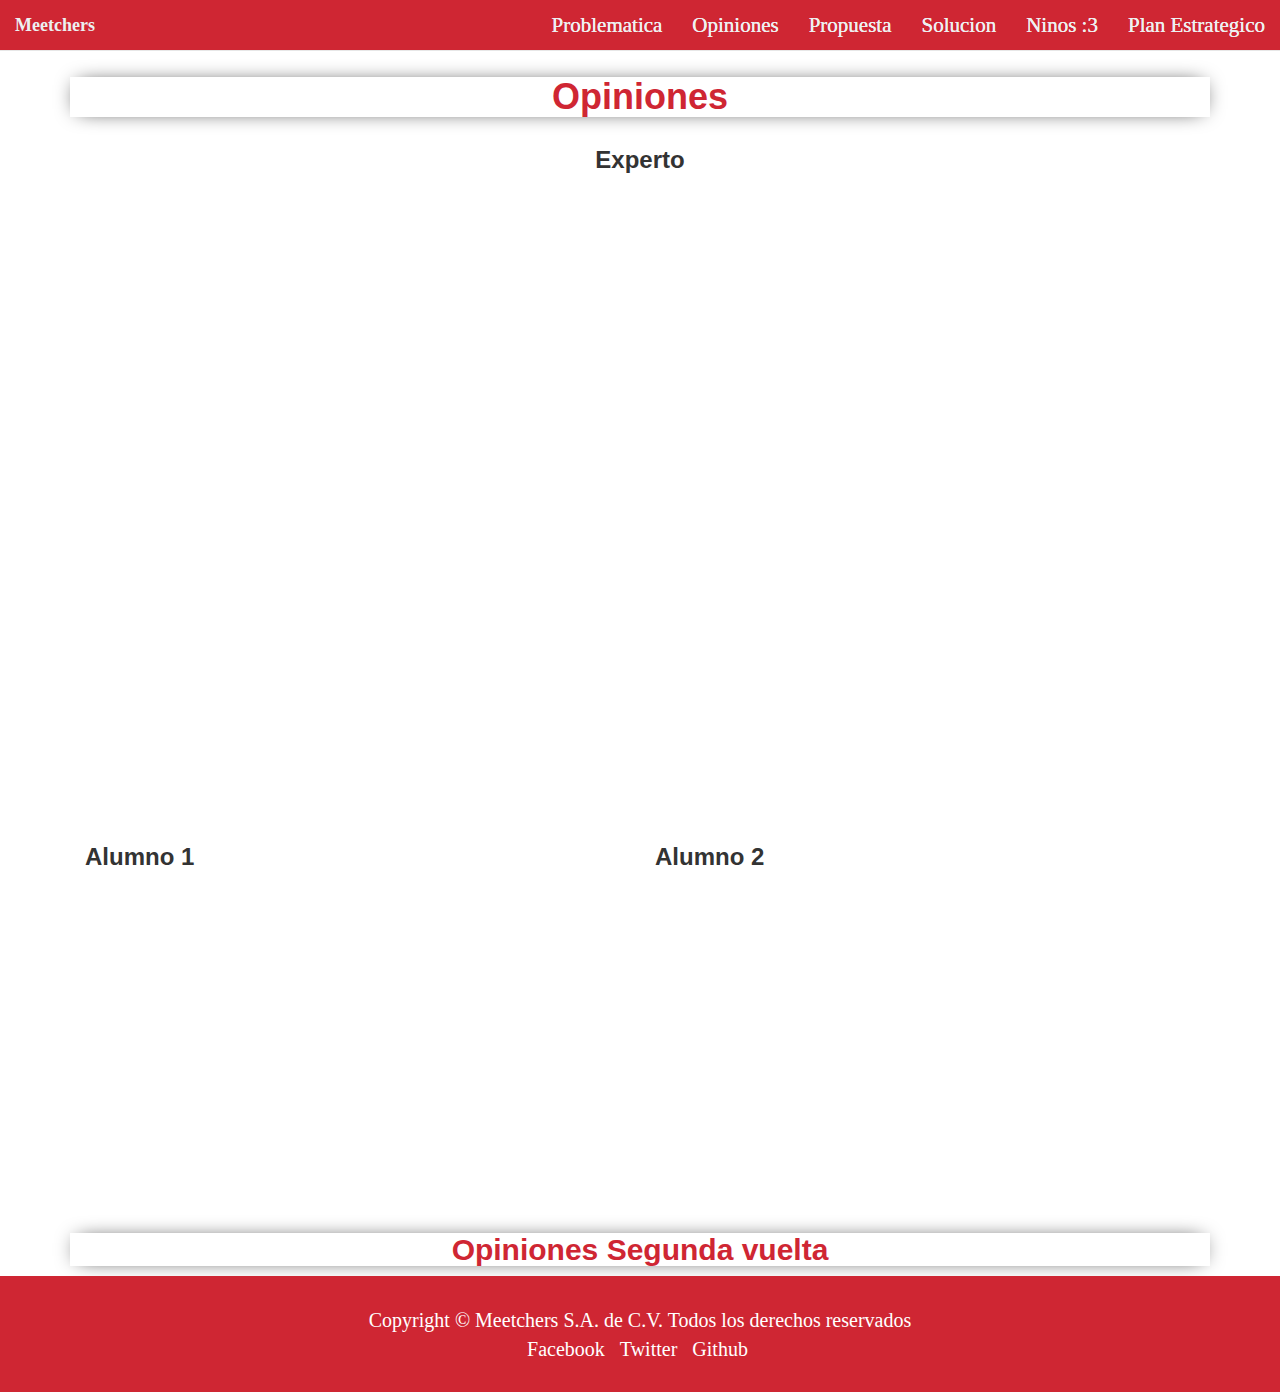
==== opiniones.html @ 62529a2a "Add files via upload" ====
<!DOCTYPE html>
<html lang="en">
<head>
	<meta charset="UTF-8">
	<meta name="viewport" content="width=device-width; inicial-scale=1.0">
	<title>Opiniones</title>
	<link rel="stylesheet" href="bootstrap.css">
	<link rel="stylesheet" href="tema.css">
</head>
<body>
	<!--Barra de Navegación bien shidori-->
	<nav class="navbar navbar-default navbar-fixed-top">
  		<div class="container-fluid" style="background-color:#cf2633">
    <!-- Brand and toggle get grouped for better mobile display -->
    		<div class="navbar-header">
      			<button type="button" class="navbar-toggle collapsed" data-toggle="collapse" data-target="#bs-example-navbar-collapse-1" aria-expanded="false">
        			<span class="sr-only">Toggle navigation</span>
        			<span class="icon-bar"></span>
        			<span class="icon-bar"></span>
        			<span class="icon-bar"></span>
      			</button>
      			<a class="navbar-brand" href="index.html"><font color="#ecf0f1"><strong>Meetchers</strong></font></a>
    		</div>

    <!-- Collect the nav links, forms, and other content for toggling -->
    		<div class="collapse navbar-collapse" id="bs-example-navbar-collapse-1">
      			<ul class="nav navbar-nav navbar-right">
        			<li class="close"><a href="problema.html"><font color="#ecf0f1">Problematica</font><span class="sr-only">(current)</span></a></li>
                    <li class="close"><a href="opiniones.html"><font color="#ecf0f1">Opiniones</font></a></li>
                    <li class="close"><a href="propuesta.html"><font color="#ecf0f1">Propuesta</font></a></li>
                    <li class="close"><a href="featured.html"><font color="#ecf0f1">Solucion</font></a></li>
                    <li class="close"><a href="ninos.html"><font color="#ecf0f1">Ninos :3</font></a></li>
                    <li class="close"><a href="plan.html"><font color="#ecf0f1">Plan Estrategico</font></a></li>
    			</ul>
    </div><!-- /.navbar-collapse -->
  </div><!-- /.container-fluid -->
</nav>
<br><br>
<div class="container" align="center">
	<h1 class="sombras"><font color="#cf2633">Opiniones</font></h1>
</div>
<div class="container" align="center">
	<h3><font>Experto</font></h3>
  	<div class="embed-responsive embed-responsive-16by9"><iframe width="auto" height="auto" src="https://www.youtube.com/embed/r8nozbXnNiY" frameborder="0" allowfullscreen></iframe></div>
</div>
<div class="container">
	<div class="col-lg-6 col-md-6 col-sm-12 col-xs-12">
		<h3><font>Alumno 1</font></h3>
		<div class="embed-responsive embed-responsive-16by9"><iframe width="auto" height="auto" src="https://www.youtube.com/embed/GRCpJNWmK08" frameborder="0" allowfullscreen></iframe></div>
	</div>
	<div class="col-lg-6 col-md-6 col-sm-12 col-xs-12">
		<h3><font>Alumno 2</font></h3>
		<div class="embed-responsive embed-responsive-16by9"><iframe width="560" height="315" src="https://www.youtube.com/embed/qSN4WmRjIXc" frameborder="0" allowfullscreen></iframe></div>
	</div>
</div><br>
<div class="container" align="center">
  <h2 class="sombras">
    <font color="#cf2633">
      Opiniones Segunda vuelta
    </font>
  </h2>
</div>

<!--Aqui va el final de la página-->
  <div class="container-row" style="background-color:#cf2633" align="center">
    <br>
    <p align="center" style="margin:0"><font color="white">Copyright &copy; Meetchers S.A. de C.V. Todos los derechos reservados</font></p>
    <ul class="list-inline">
      <li><a href="http://www.facebook.com"><font color="white">Facebook</font></a></li>
      <li><a href="http://www.twitter.com"><font color="white">Twitter</font></a></li>
            <li><a href="#"><font color="white">Github</font></a></li>
    </ul><br>
  </div>
	<script src="js.js"></script>
	<script src="jquery.js"></script>
	<script src="bootstrap.js"></script>
</body>
</html>
---- tema.css ----
/*!
 * Copyright 2013-2017 Start Bootstrap
 * Licensed under MIT (https://github.com/BlackrockDigital/startbootstrap/blob/gh-pages/LICENSE)
 */a,body{color:#333}.navbar-custom .nav li a,.navbar-custom .navbar-brand,h1,h2,h3,h4,h5,h6{font-weight:800}.caption,.intro-header .page-heading,.intro-header .site-heading,footer .copyright{text-align:center}body{font-family:Lora,'Times New Roman',serif;font-size:20px;-webkit-tap-highlight-color:#0085A1}.intro-header .page-heading .subheading,.intro-header .post-heading .subheading,.intro-header .site-heading .subheading,.navbar-custom,h1,h2,h3,h4,h5,h6{font-family:'Open Sans','Helvetica Neue',Helvetica,Arial,sans-serif}p{line-height:1.5;margin:30px 0}p a{text-decoration:underline}a:focus,a:hover{color:#0085A1}a img:focus,a img:hover{cursor:zoom-in}blockquote{color:#777;font-style:italic}hr.small{max-width:100px;margin:15px auto;border-width:4px;border-color:#fff}.navbar-custom{position:absolute;top:0;left:0;width:100%;z-index:3}.navbar-custom .navbar-header .navbar-toggle{color:#777;font-weight:800;text-transform:uppercase;font-size:12px}.navbar-custom .nav li a{text-transform:uppercase;font-size:12px;letter-spacing:1px}@media only screen and (min-width:768px){.navbar-custom{background:0 0;border-bottom:1px solid transparent}.navbar-custom .navbar-brand{color:#fff;padding:20px}.navbar-custom .navbar-brand:focus,.navbar-custom .navbar-brand:hover{color:rgba(255,255,255,.8)}.navbar-custom .nav li a{color:#fff;padding:20px}.navbar-custom .nav li a:focus,.navbar-custom .nav li a:hover{color:rgba(255,255,255,.8)}.navbar-custom .nav li ul.dropdown-menu a{color:#333}.navbar-custom .nav li ul.dropdown-menu a:focus,.navbar-custom .nav li ul.dropdown-menu a:hover{color:#0085A1}}@media only screen and (min-width:1170px){.navbar-custom{-webkit-transition:background-color .3s;-moz-transition:background-color .3s;transition:background-color .3s;-webkit-transform:translate3d(0,0,0);-moz-transform:translate3d(0,0,0);-ms-transform:translate3d(0,0,0);-o-transform:translate3d(0,0,0);transform:translate3d(0,0,0);-webkit-backface-visibility:hidden;backface-visibility:hidden}.navbar-custom.is-fixed{position:fixed;top:-61px;background-color:rgba(255,255,255,.9);border-bottom:1px solid #f2f2f2;-webkit-transition:-webkit-transform .3s;-moz-transition:-moz-transform .3s;transition:transform .3s}.navbar-custom.is-fixed .navbar-brand{color:#333}.navbar-custom.is-fixed .navbar-brand:focus,.navbar-custom.is-fixed .navbar-brand:hover{color:#0085A1}.navbar-custom.is-fixed .nav li a{color:#333}.navbar-custom.is-fixed .nav li a:focus,.navbar-custom.is-fixed .nav li a:hover{color:#0085A1}.navbar-custom.is-visible{-webkit-transform:translate3d(0,100%,0);-moz-transform:translate3d(0,100%,0);-ms-transform:translate3d(0,100%,0);-o-transform:translate3d(0,100%,0);transform:translate3d(0,100%,0)}}.intro-header{background:center center no-repeat;-webkit-background-size:cover;-moz-background-size:cover;background-size:cover;-o-background-size:cover;margin-bottom:50px}.intro-header .page-heading,.intro-header .post-heading,.intro-header .site-heading{padding:100px 0 50px;color:#fff}.intro-header .page-heading h1,.intro-header .site-heading h1{margin-top:0;font-size:50px}.intro-header .page-heading .subheading,.intro-header .site-heading .subheading{font-size:24px;line-height:1.1;display:block;font-weight:300;margin:10px 0 0}@media only screen and (min-width:768px){.intro-header .page-heading,.intro-header .post-heading,.intro-header .site-heading{padding:150px 0}.intro-header .page-heading h1,.intro-header .site-heading h1{font-size:80px}}.intro-header .post-heading h1{font-size:35px}.intro-header .post-heading .meta,.intro-header .post-heading .subheading{line-height:1.1;display:block}.intro-header .post-heading .subheading{font-size:24px;margin:10px 0 30px;font-weight:600}.intro-header .post-heading .meta{font-family:Lora,'Times New Roman',serif;font-style:italic;font-weight:300;font-size:20px}.intro-header .post-heading .meta a{color:#fff}@media only screen and (min-width:768px){.intro-header .post-heading h1{font-size:55px}.intro-header .post-heading .subheading{font-size:30px}}.post-preview>a{color:#333}.post-preview>a:focus,.post-preview>a:hover{text-decoration:none;color:#0085A1}.post-preview>a>.post-title{font-size:30px;margin-top:30px;margin-bottom:10px}.post-preview>a>.post-subtitle{margin:0 0 10px;font-weight:300}.post-preview>.post-meta{color:#777;font-size:18px;font-style:italic;margin-top:0}.post-preview>.post-meta>a{text-decoration:none;color:#333}.post-preview>.post-meta>a:focus,.post-preview>.post-meta>a:hover{color:#0085A1;text-decoration:underline}@media only screen and (min-width:768px){.post-preview>a>.post-title{font-size:36px}}.section-heading{font-size:36px;margin-top:60px;font-weight:700}.btn,.pager li>a,.pager li>span{font-family:'Open Sans','Helvetica Neue',Helvetica,Arial,sans-serif;text-transform:uppercase;font-weight:800;letter-spacing:1px}.caption{font-size:14px;padding:10px;font-style:italic;margin:0;display:block;border-bottom-right-radius:5px;border-bottom-left-radius:5px}footer{padding:50px 0 65px}footer .list-inline{margin:0;padding:0}footer .copyright{font-size:14px;margin-bottom:0}.floating-label-form-group{font-size:14px;position:relative;margin-bottom:0;padding-bottom:.5em;border-bottom:1px solid #eee}.floating-label-form-group input,.floating-label-form-group textarea{z-index:1;position:relative;padding-right:0;padding-left:0;border:none;border-radius:0;font-size:1.5em;background:0 0;box-shadow:none!important;resize:none}.floating-label-form-group label{display:block;z-index:0;position:relative;top:2em;margin:0;font-size:.85em;line-height:1.764705882em;vertical-align:middle;vertical-align:baseline;opacity:0;-webkit-transition:top .3s ease,opacity .3s ease;-moz-transition:top .3s ease,opacity .3s ease;-ms-transition:top .3s ease,opacity .3s ease;transition:top .3s ease,opacity .3s ease}.floating-label-form-group::not(:first-child){padding-left:14px;border-left:1px solid #eee}.floating-label-form-group-with-value label{top:0;opacity:1}.floating-label-form-group-with-focus label{color:#0085A1}form .row:first-child .floating-label-form-group{border-top:1px solid #eee}.btn{font-size:14px;border-radius:0;padding:15px 25px}.btn-lg{font-size:16px;padding:25px 35px}.btn-default:focus,.btn-default:hover{background-color:#0085A1;border:1px solid #0085A1;color:#fff}.pager{margin:20px 0 0}.pager li>a,.pager li>span{font-size:14px;padding:15px 25px;background-color:#fff;border-radius:0}.pager li>a:focus,.pager li>a:hover{color:#fff;background-color:#0085A1;border:1px solid #0085A1}.pager .disabled>a,.pager .disabled>a:focus,.pager .disabled>a:hover,.pager .disabled>span{color:#777;background-color:#333;cursor:not-allowed}::-moz-selection{color:#fff;text-shadow:none;background:#0085A1}::selection{color:#fff;text-shadow:none;background:#0085A1}img::selection{color:#fff;background:0 0}img::-moz-selection{color:#fff;background:0 0}
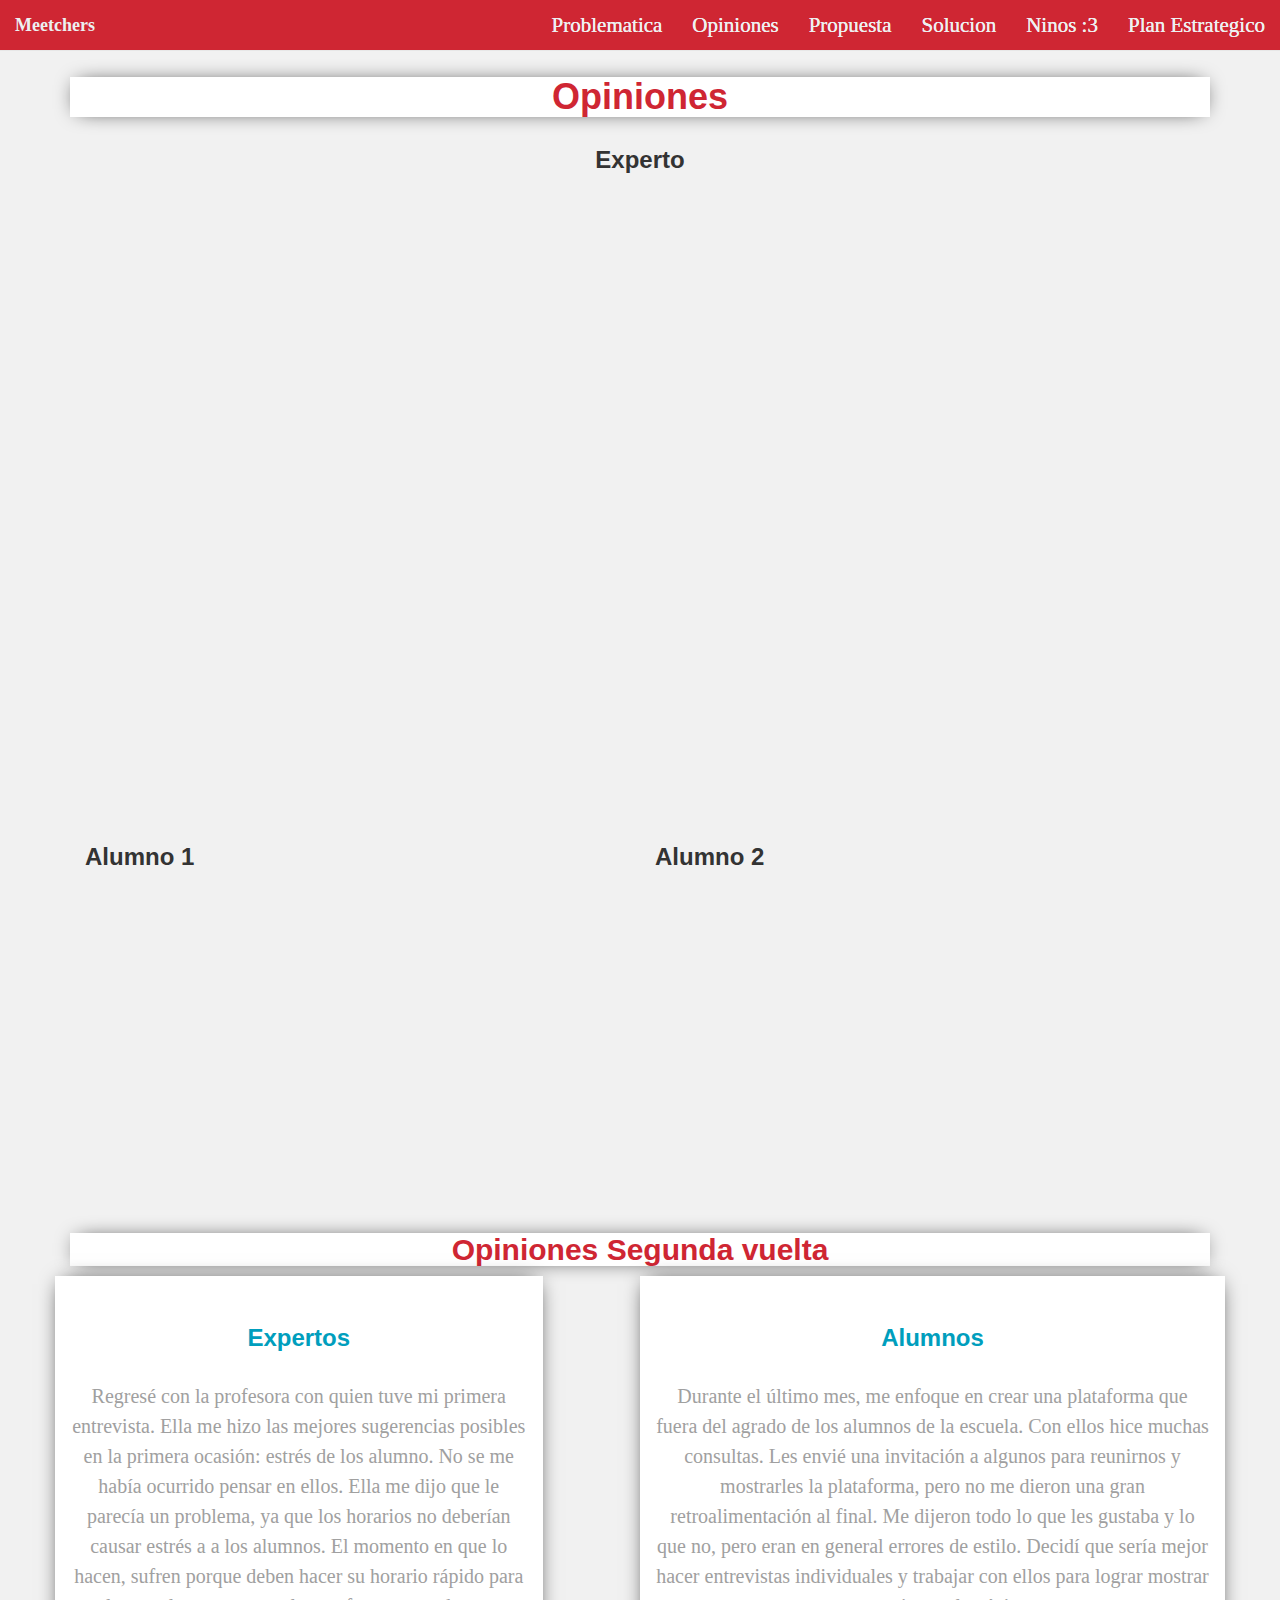
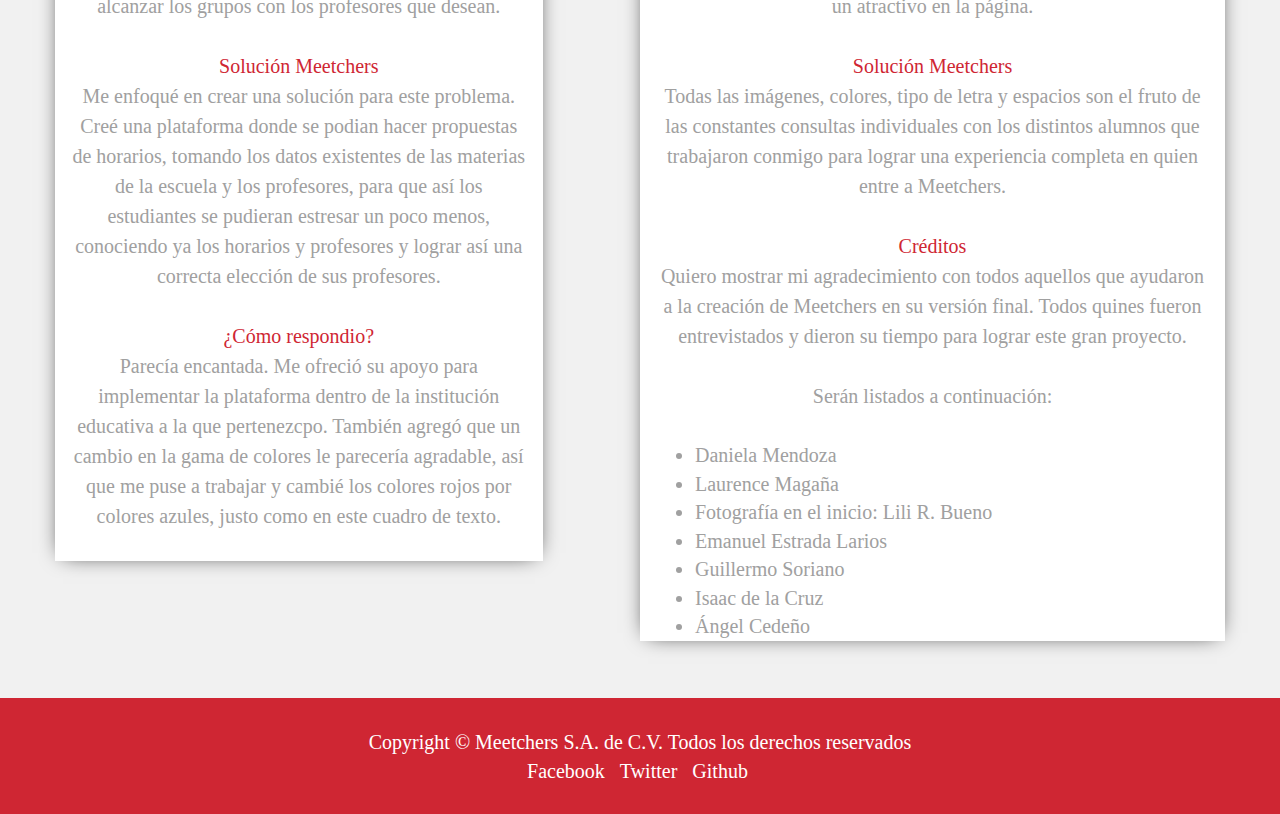
==== commit 13711641: "Update opiniones.html" ====
--- a/opiniones.html
+++ b/opiniones.html
@@ -7,7 +7,7 @@
 	<link rel="stylesheet" href="bootstrap.css">
 	<link rel="stylesheet" href="tema.css">
 </head>
-<body>
+<body style="background-color:#f1f1f1">
 	<!--Barra de Navegación bien shidori-->
 	<nav class="navbar navbar-default navbar-fixed-top">
   		<div class="container-fluid" style="background-color:#cf2633">
@@ -59,7 +59,40 @@
       Opiniones Segunda vuelta
     </font>
   </h2>
+  <div class="row" align="center">
+    <div class="sombras col-lg-5 col-md-5 col-sm-12 col-xs-12" align="center">
+      <br><h3 align="center">
+        <font color="#009ebd">
+          Expertos
+        </font>
+      </h3>  
+      <p class="gris">
+        Regresé con la profesora con quien tuve mi primera entrevista. Ella me hizo las mejores sugerencias posibles en la primera ocasión: estrés de los alumno. No se me había ocurrido pensar en ellos. Ella me dijo que le parecía un problema, ya que los horarios no deberían causar estrés a a los alumnos. El momento en que lo hacen, sufren porque deben hacer su horario rápido para alcanzar los grupos con los profesores que desean. <br><br><font color="#cf2633"> Solución Meetchers </font><br> Me enfoqué en crear una solución para este problema. Creé una plataforma donde se podian hacer propuestas de horarios, tomando los datos existentes de las materias de la escuela y los profesores, para que así los estudiantes se pudieran estresar un poco menos, conociendo ya los horarios y profesores y lograr así una correcta elección de sus profesores. <br><br><font color="#cf2633">¿Cómo respondio?</font><br> Parecía encantada. Me ofreció su apoyo para implementar la plataforma dentro de la institución educativa a la que pertenezcpo. También agregó que un cambio en la gama de colores le parecería agradable, así que me puse a trabajar y cambié los colores rojos por colores azules, justo como en este cuadro de texto.
+      </p>
+    </div>
+    <div class="col-lg-1 col-md-1 col-sm-0 col-xs-0"></div>
+    <div class="sombras col-lg-6 col-md-6 col-sm-12 col-xs-12">
+      <br><h3 align="center">
+        <font color="#009ebd">
+          Alumnos
+        </font>
+      </h3>  
+      <p class="gris">
+        Durante el último mes, me enfoque en crear una plataforma que fuera del agrado de los alumnos de la escuela. Con ellos hice muchas consultas. Les envié una invitación a algunos para reunirnos y mostrarles la plataforma, pero no me dieron una gran retroalimentación al final. Me dijeron todo lo que les gustaba y lo que no, pero eran en general errores de estilo. Decidí que sería mejor hacer entrevistas individuales y trabajar con ellos para lograr mostrar un atractivo en la página.<br><br><font color="#cf2633"> Solución Meetchers </font><br> Todas las imágenes, colores, tipo de letra y espacios son el fruto de las constantes consultas individuales con los distintos alumnos que trabajaron conmigo para lograr una experiencia completa en quien entre a Meetchers.  <br><br><font color="#cf2633">Créditos</font><br>Quiero mostrar mi agradecimiento con todos aquellos que ayudaron a la creación de Meetchers en su versión final. Todos quines fueron entrevistados y dieron su tiempo para lograr este gran proyecto. <br></p>
+        <p class="gris">Serán listados a continuación: <br></p>
+        <div align="left"><ul align="left" class="gris">
+          <li>Daniela Mendoza</li>
+          <li>Laurence Magaña</li>
+          <li>Fotografía en el inicio: Lili R. Bueno</li>
+          <li>Emanuel Estrada Larios</li>
+          <li>Guillermo Soriano</li>
+          <li>Isaac de la Cruz</li>
+          <li>Ángel Cedeño</li>
+        </ul></div>
+    </div>
+  </div>
 </div>
+<br><br>
 
 <!--Aqui va el final de la página-->
   <div class="container-row" style="background-color:#cf2633" align="center">
@@ -75,4 +108,4 @@
 	<script src="jquery.js"></script>
 	<script src="bootstrap.js"></script>
 </body>
-</html>+</html>
